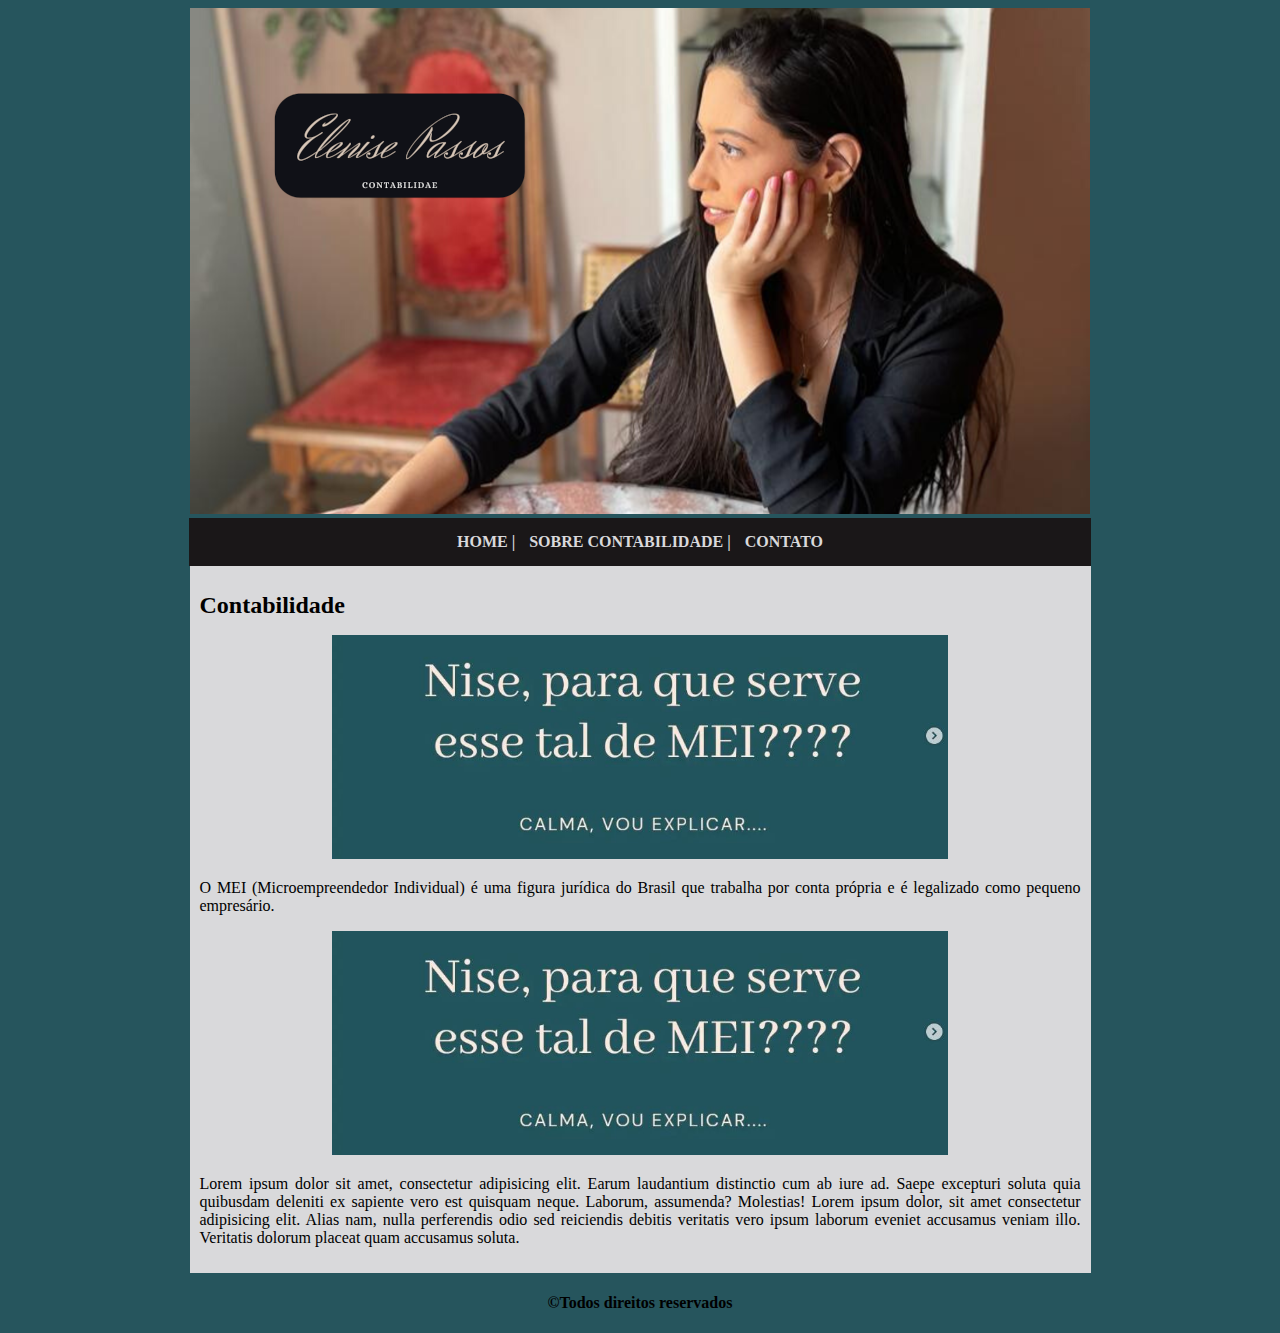
==== publicidade.html @ b3fce6f7 "update" ====
<!DOCTYPE html>
<html lang="pt-br">
<head>
    <meta charset="UTF-8">
    <meta http-equiv="X-UA-Compatible" content="IE=edge">
    <meta name="viewport" content="width=device-width, initial-scale=1.0">
    <link rel="stylesheet" href="style.css">
    <title>Publicidades</title>
</head>
<body>
    <div id="principal" class="centralizar">
        <img src="imagens/capa.png">
        <div id="menu">
            <a href="index.html">HOME |</a>
            <a href="publicidade.html">SOBRE CONTABILIDADE |</a>
            <a href="https://www.instagram.com/contabinise/" target="_blank">CONTATO</a>
        </div>

        <div id="conteudo">
            <h1>Contabilidade</h1>
            <div>
                <img src="imagens/foto.png">
                <p>
                    O MEI (Microempreendedor Individual) é uma figura jurídica do Brasil que trabalha por conta própria e é legalizado como pequeno empresário.
                </p>
            </div>
            <div>
                <img src="imagens/foto.png">
                <p>
                    Lorem ipsum dolor sit amet, consectetur adipisicing elit. Earum laudantium distinctio cum ab iure ad. Saepe excepturi soluta quia quibusdam deleniti ex sapiente vero est quisquam neque. Laborum, assumenda? Molestias! Lorem ipsum dolor, sit amet consectetur adipisicing elit. Alias nam, nulla perferendis odio sed reiciendis debitis veritatis vero ipsum laborum eveniet accusamus veniam illo. Veritatis dolorum placeat quam accusamus soluta.
                </p>
            </div>
        </div>
    </div>
    <div class="centralizar" id="rodape">
        <h4>&copy;Todos direitos reservados</h4>
    </div>
</body>
</html>
---- style.css ----
@import url('https://fonts.googleapis.com/css2?family=Arimo:ital,wght@0,400;0,500;0,600;0,700;1,400;1,500;1,600;1,700&display=swap');

:root {
    --color00: #1a1718;
    --color01: #D69D12;
    --color02: #26555D;
    --color03: #D9D9DB;
    --color04: #EFEFEF;
}

body {
    background: var(--color02);
    font-family: 16px 'Arimo', sans-serif;
}

#menu {
    min-width:300px;
    max-width: 872px;
    margin: auto;
    /* margin: 0px 302px; */
    background: var(--color00);
    padding: 15px;
}

a {
    color: var(--color03);
    text-decoration: none;
    padding: 5px;
    font-weight: bold;
}

#menu > a:hover {
    background: var(--color03);
    color: var(--color00);
}

#conteudo {
    min-width:300px;
    max-width: 881px;
    margin: auto;
    /* margin-left: 302px;
    width: 883px; */
    background: var(--color03);
    padding: 10px;
}

#conteudo > p > a {
    color: black;
}

.centralizar {
    text-align: center;
}

h1 {
    font-size: 1.5em;
    text-align: left;
}

p {
    text-align: justify;
}

#conteudo > div >img {
    width: 70%;
    position: relative;
    padding-right: 0px;
}

/* span, a {
    color: var(--color04);
    text-decoration: none;
}

a:hover {
    color: var(--color03);
}

h2, p {
    color: var(--color03);
}

.fotos > img {
    padding-left: 10px;
    width: 25%;
}

.fotos > p {
    text-align: right;
    font-size: 20px;
    margin-right: 202px;
    margin-top: -502px;
}

#direitos {
    color: var(--color00);
} */
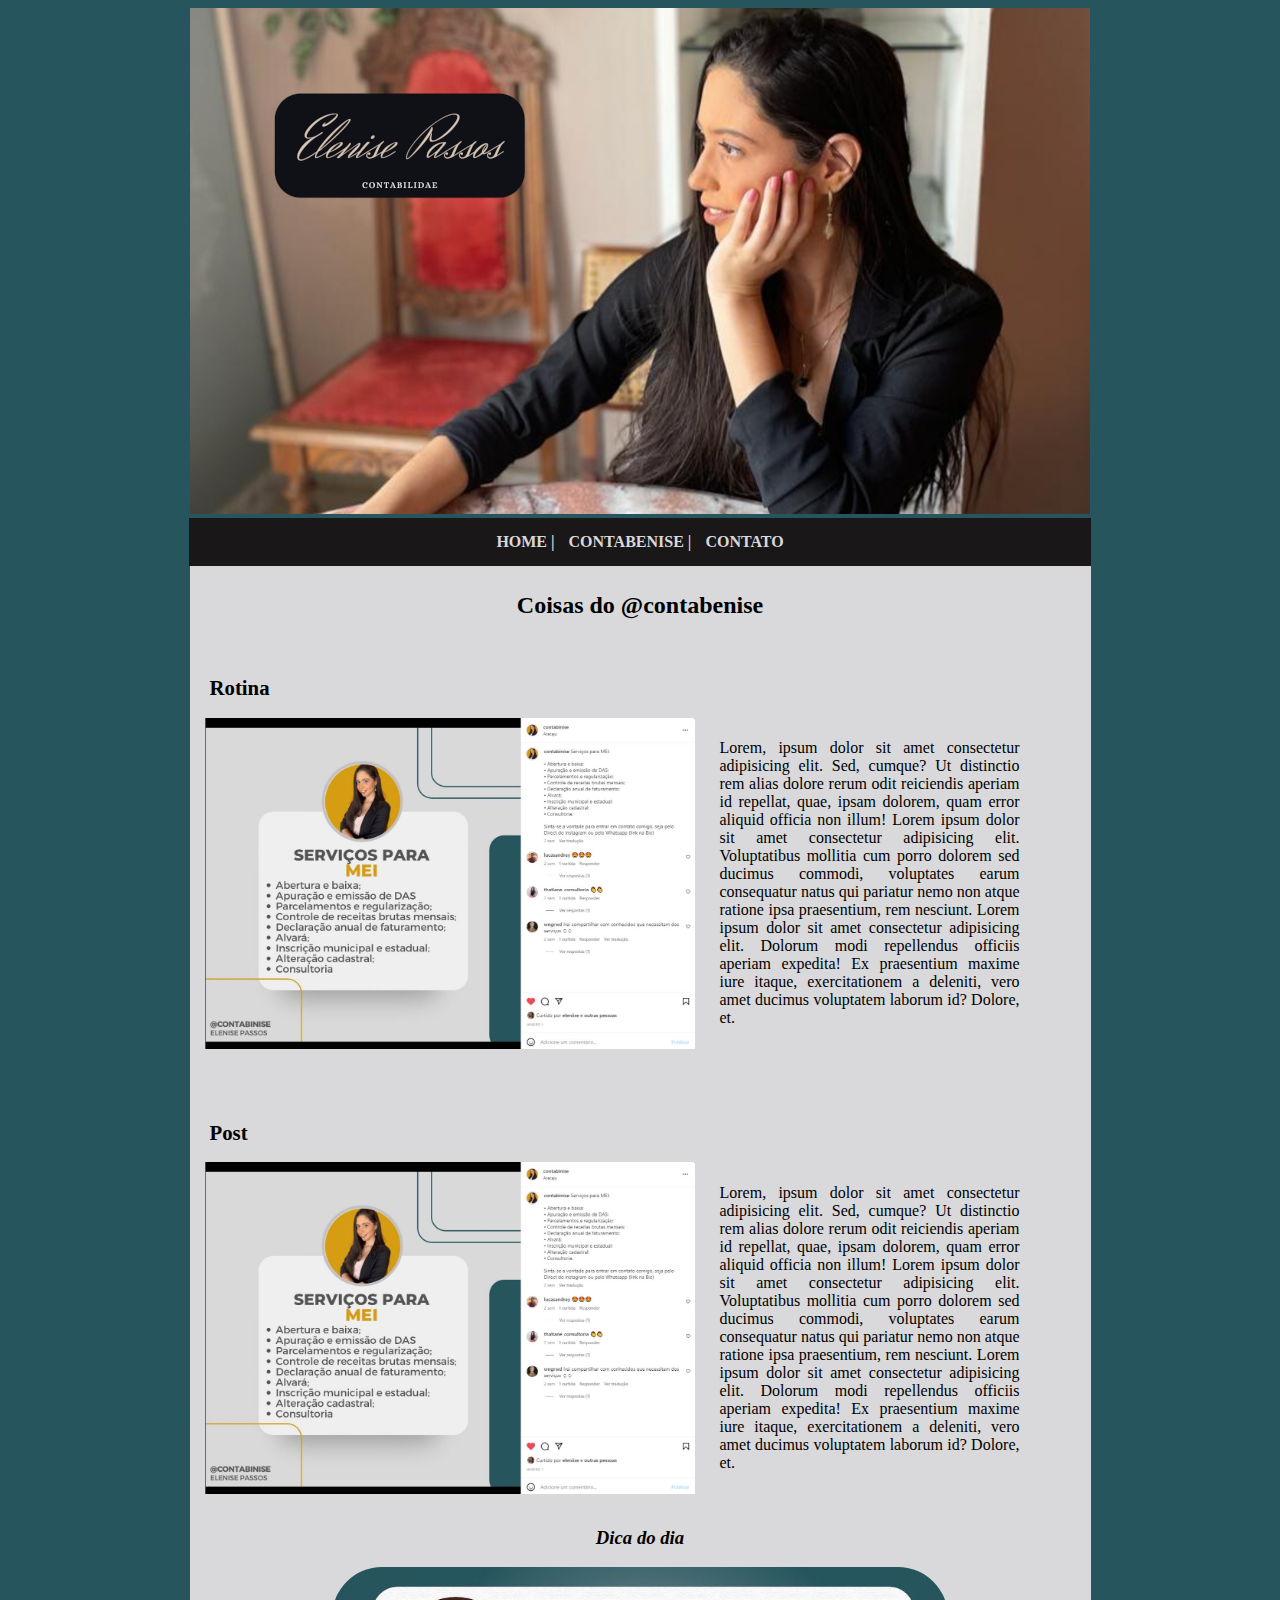
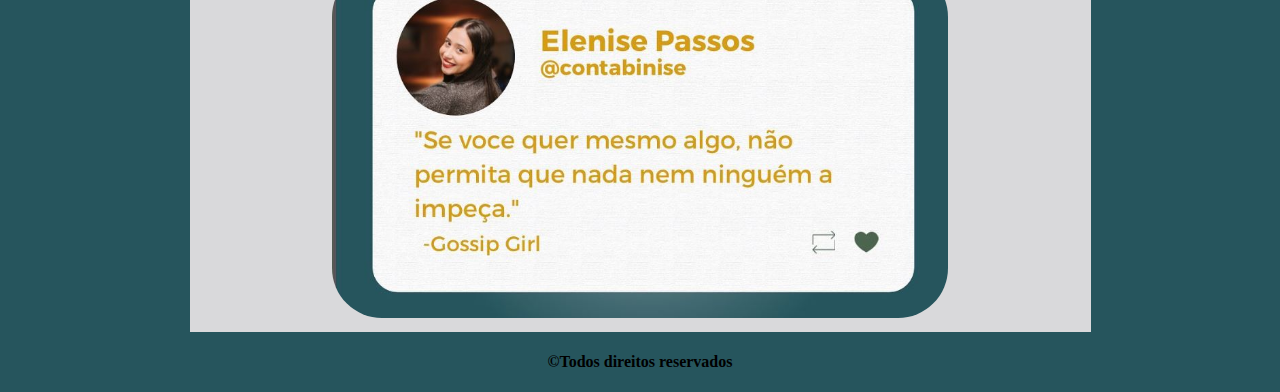
==== commit 51599fe6: "update" ====
--- a/publicidade.html
+++ b/publicidade.html
@@ -5,31 +5,43 @@
     <meta http-equiv="X-UA-Compatible" content="IE=edge">
     <meta name="viewport" content="width=device-width, initial-scale=1.0">
     <link rel="stylesheet" href="style.css">
-    <title>Publicidades</title>
+    <title>Contabenise</title>
 </head>
 <body>
     <div id="principal" class="centralizar">
         <img src="imagens/capa.png">
         <div id="menu">
             <a href="index.html">HOME |</a>
-            <a href="publicidade.html">SOBRE CONTABILIDADE |</a>
+            <a href="publicidade.html">CONTABENISE |</a>
             <a href="https://www.instagram.com/contabinise/" target="_blank">CONTATO</a>
         </div>
 
         <div id="conteudo">
-            <h1>Contabilidade</h1>
-            <div>
-                <img src="imagens/foto.png">
+            <h1 class="centralizar">Coisas do @contabenise</h1>
+            <h2>Rotina</h2>
+            <div id="foto-catabenise01"><img src="imagens/insta01.jpg"></div>
+            <div id="conteudo-contabenise">
                 <p>
-                    O MEI (Microempreendedor Individual) é uma figura jurídica do Brasil que trabalha por conta própria e é legalizado como pequeno empresário.
+                    Lorem, ipsum dolor sit amet consectetur adipisicing elit. Sed, cumque? Ut distinctio rem alias dolore rerum odit reiciendis aperiam id repellat, quae, ipsam dolorem, quam error aliquid officia non illum! Lorem ipsum dolor sit amet consectetur adipisicing elit. Voluptatibus mollitia cum porro dolorem sed ducimus commodi, voluptates earum consequatur natus qui pariatur nemo non atque ratione ipsa praesentium, rem nesciunt. Lorem ipsum dolor sit amet consectetur adipisicing elit. Dolorum modi repellendus officiis aperiam expedita! Ex praesentium maxime iure itaque, exercitationem a deleniti, vero amet ducimus voluptatem laborum id? Dolore, et.
                 </p>
             </div>
-            <div>
-                <img src="imagens/foto.png">
+        </div>
+        <div id="conteudo">
+            <h2>Post</h2>
+            <div id="foto-catabenise01"><img src="imagens/insta01.jpg"></div>
+            <div id="conteudo-contabenise">
                 <p>
-                    Lorem ipsum dolor sit amet, consectetur adipisicing elit. Earum laudantium distinctio cum ab iure ad. Saepe excepturi soluta quia quibusdam deleniti ex sapiente vero est quisquam neque. Laborum, assumenda? Molestias! Lorem ipsum dolor, sit amet consectetur adipisicing elit. Alias nam, nulla perferendis odio sed reiciendis debitis veritatis vero ipsum laborum eveniet accusamus veniam illo. Veritatis dolorum placeat quam accusamus soluta.
+                    Lorem, ipsum dolor sit amet consectetur adipisicing elit. Sed, cumque? Ut distinctio rem alias dolore rerum odit reiciendis aperiam id repellat, quae, ipsam dolorem, quam error aliquid officia non illum! Lorem ipsum dolor sit amet consectetur adipisicing elit. Voluptatibus mollitia cum porro dolorem sed ducimus commodi, voluptates earum consequatur natus qui pariatur nemo non atque ratione ipsa praesentium, rem nesciunt. Lorem ipsum dolor sit amet consectetur adipisicing elit. Dolorum modi repellendus officiis aperiam expedita! Ex praesentium maxime iure itaque, exercitationem a deleniti, vero amet ducimus voluptatem laborum id? Dolore, et.
                 </p>
             </div>
+            <div id="final">
+                <h3><em>Dica do dia</em></h3>
+                <img src="imagens/insta02.jpg" id="insta02">
+            </div>
+        </div>
+
+        
+
         </div>
     </div>
     <div class="centralizar" id="rodape">
--- a/style.css
+++ b/style.css
@@ -44,8 +44,13 @@
     padding: 10px;
 }
 
-#conteudo > p > a {
-    color: black;
+#conteudo-texto {
+    /* border: 2px solid red; */
+    width: 500px;
+}
+
+#conteudo > #conteudo-texto > p > a {
+    color: var(--color02);
 }
 
 .centralizar {
@@ -57,6 +62,13 @@
     text-align: left;
 }
 
+h2 {
+    padding-top: 40px;
+    font-size: 1.3em;
+    text-align: left;
+    margin-left: 10px;
+}
+
 p {
     text-align: justify;
 }
@@ -65,6 +77,34 @@
     width: 70%;
     position: relative;
     padding-right: 0px;
+}
+
+#foto05 {
+    /* border: 2px solid red; */
+    width: 300px;
+    margin: -290px 10px 10px 550px;
+    
+}
+
+#foto-catabenise01 {
+    /* border: 2px solid red; */
+    width: 700px;
+    margin-left: -100px;
+}
+
+#conteudo-contabenise {
+    /* border: 2px solid red; */
+    width: 300px;
+    margin: -330px 10px 10px 520px;
+}
+
+#insta02 {
+    width: 90%;
+    border-radius: 50px;
+}
+
+#final {
+    padding-top: 20px;
 }
 
 /* span, a {
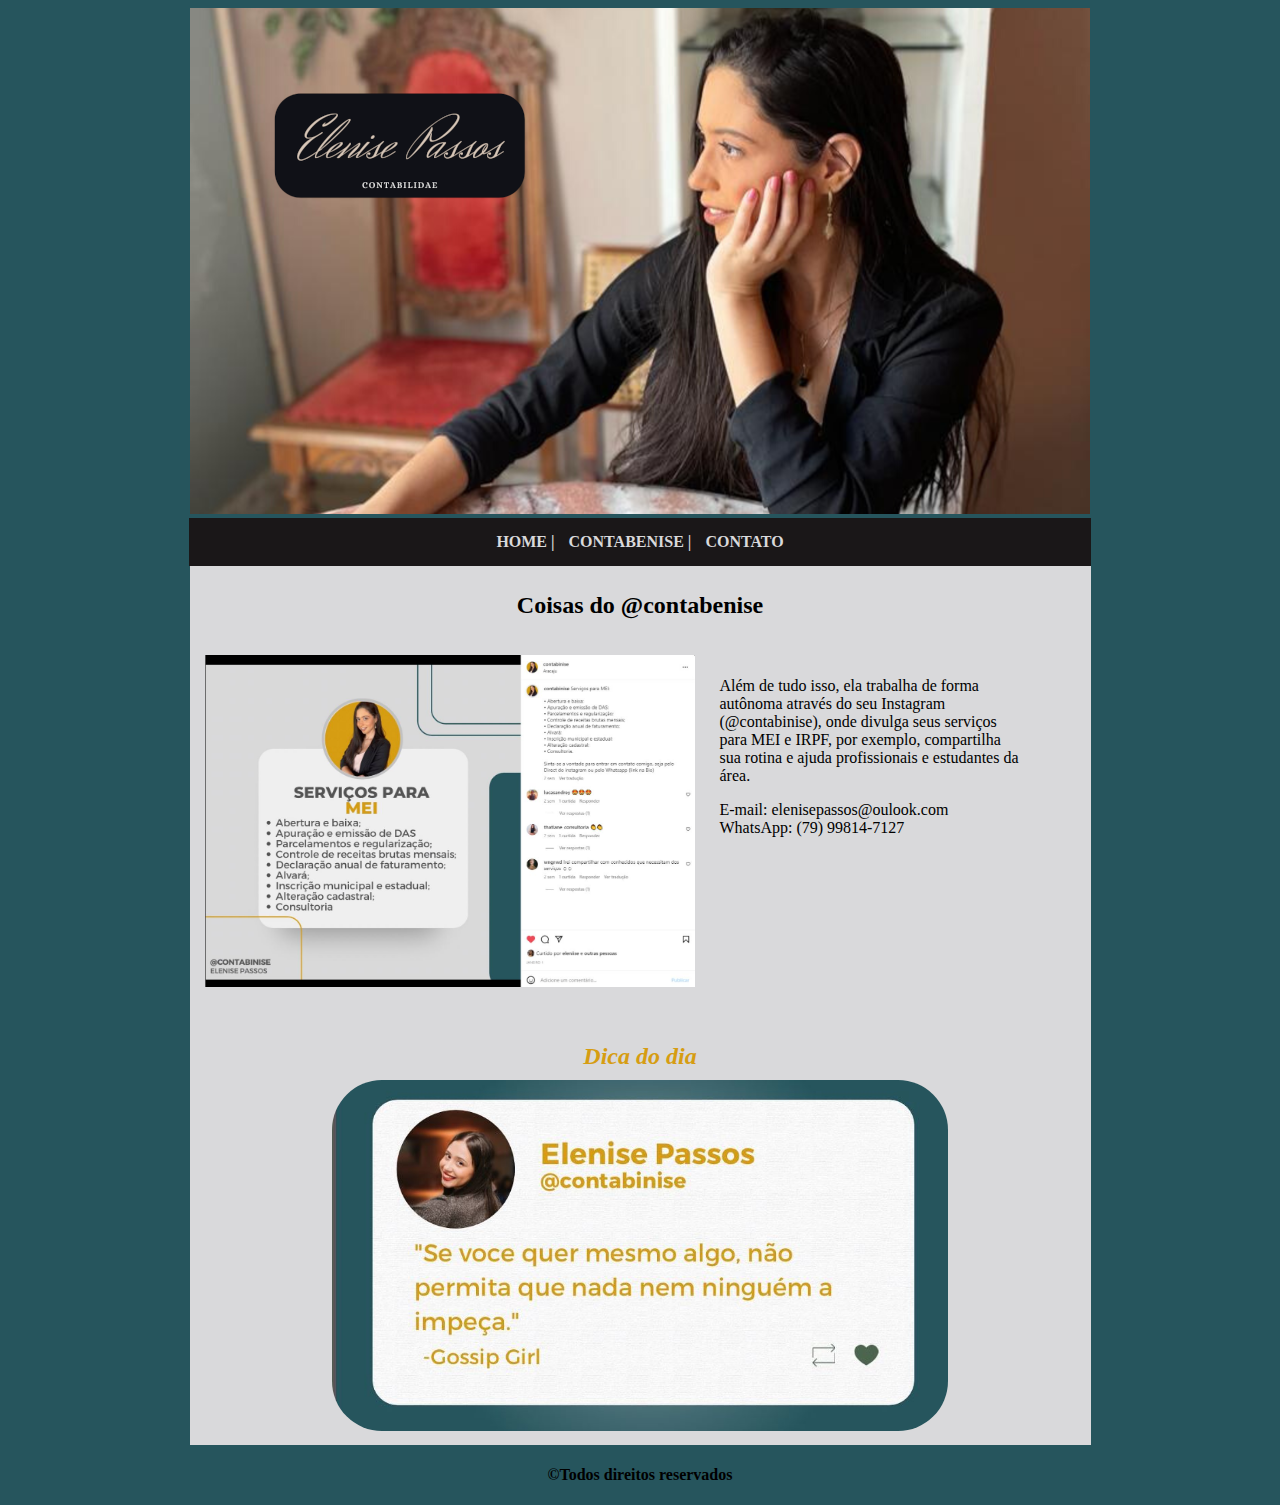
==== commit 2e99e177: "update" ====
--- a/publicidade.html
+++ b/publicidade.html
@@ -18,20 +18,14 @@
 
         <div id="conteudo">
             <h1 class="centralizar">Coisas do @contabenise</h1>
-            <h2>Rotina</h2>
             <div id="foto-catabenise01"><img src="imagens/insta01.jpg"></div>
             <div id="conteudo-contabenise">
                 <p>
-                    Lorem, ipsum dolor sit amet consectetur adipisicing elit. Sed, cumque? Ut distinctio rem alias dolore rerum odit reiciendis aperiam id repellat, quae, ipsam dolorem, quam error aliquid officia non illum! Lorem ipsum dolor sit amet consectetur adipisicing elit. Voluptatibus mollitia cum porro dolorem sed ducimus commodi, voluptates earum consequatur natus qui pariatur nemo non atque ratione ipsa praesentium, rem nesciunt. Lorem ipsum dolor sit amet consectetur adipisicing elit. Dolorum modi repellendus officiis aperiam expedita! Ex praesentium maxime iure itaque, exercitationem a deleniti, vero amet ducimus voluptatem laborum id? Dolore, et.
+                    Além de tudo isso, ela trabalha de forma autônoma através do seu Instagram (@contabinise), onde divulga seus serviços para MEI e IRPF, por exemplo, compartilha sua rotina e ajuda profissionais e estudantes da área.
                 </p>
-            </div>
-        </div>
-        <div id="conteudo">
-            <h2>Post</h2>
-            <div id="foto-catabenise01"><img src="imagens/insta01.jpg"></div>
-            <div id="conteudo-contabenise">
                 <p>
-                    Lorem, ipsum dolor sit amet consectetur adipisicing elit. Sed, cumque? Ut distinctio rem alias dolore rerum odit reiciendis aperiam id repellat, quae, ipsam dolorem, quam error aliquid officia non illum! Lorem ipsum dolor sit amet consectetur adipisicing elit. Voluptatibus mollitia cum porro dolorem sed ducimus commodi, voluptates earum consequatur natus qui pariatur nemo non atque ratione ipsa praesentium, rem nesciunt. Lorem ipsum dolor sit amet consectetur adipisicing elit. Dolorum modi repellendus officiis aperiam expedita! Ex praesentium maxime iure itaque, exercitationem a deleniti, vero amet ducimus voluptatem laborum id? Dolore, et.
+                    E-mail: elenisepassos@oulook.com
+                    WhatsApp:<i class="fa-brands fa-whatsapp"></i> (79) 99814-7127
                 </p>
             </div>
             <div id="final">
@@ -39,10 +33,6 @@
                 <img src="imagens/insta02.jpg" id="insta02">
             </div>
         </div>
-
-        
-
-        </div>
     </div>
     <div class="centralizar" id="rodape">
         <h4>&copy;Todos direitos reservados</h4>
--- a/style.css
+++ b/style.css
@@ -46,7 +46,13 @@
 
 #conteudo-texto {
     /* border: 2px solid red; */
-    width: 500px;
+    width: 600px;
+}
+
+#foto05 {
+    /* border: 2px solid red; */
+    width: 300px;
+    margin: -290px 10px 10px 590px;
 }
 
 #conteudo > #conteudo-texto > p > a {
@@ -69,8 +75,15 @@
     margin-left: 10px;
 }
 
+h3 {
+    /* border: 2px solid red; */
+    color: #D69D12;
+    margin: 180px;
+    font-size: 1.5em;
+}
+
 p {
-    text-align: justify;
+    text-align: left;
 }
 
 #conteudo > div >img {
@@ -79,17 +92,11 @@
     padding-right: 0px;
 }
 
-#foto05 {
-    /* border: 2px solid red; */
-    width: 300px;
-    margin: -290px 10px 10px 550px;
-    
-}
-
 #foto-catabenise01 {
     /* border: 2px solid red; */
     width: 700px;
     margin-left: -100px;
+    padding-top: 20px;
 }
 
 #conteudo-contabenise {
@@ -99,12 +106,14 @@
 }
 
 #insta02 {
+    /* border: 2px solid red; */
     width: 90%;
     border-radius: 50px;
+    margin-top: -170px;
 }
 
 #final {
-    padding-top: 20px;
+    padding-top: 10px;
 }
 
 /* span, a {
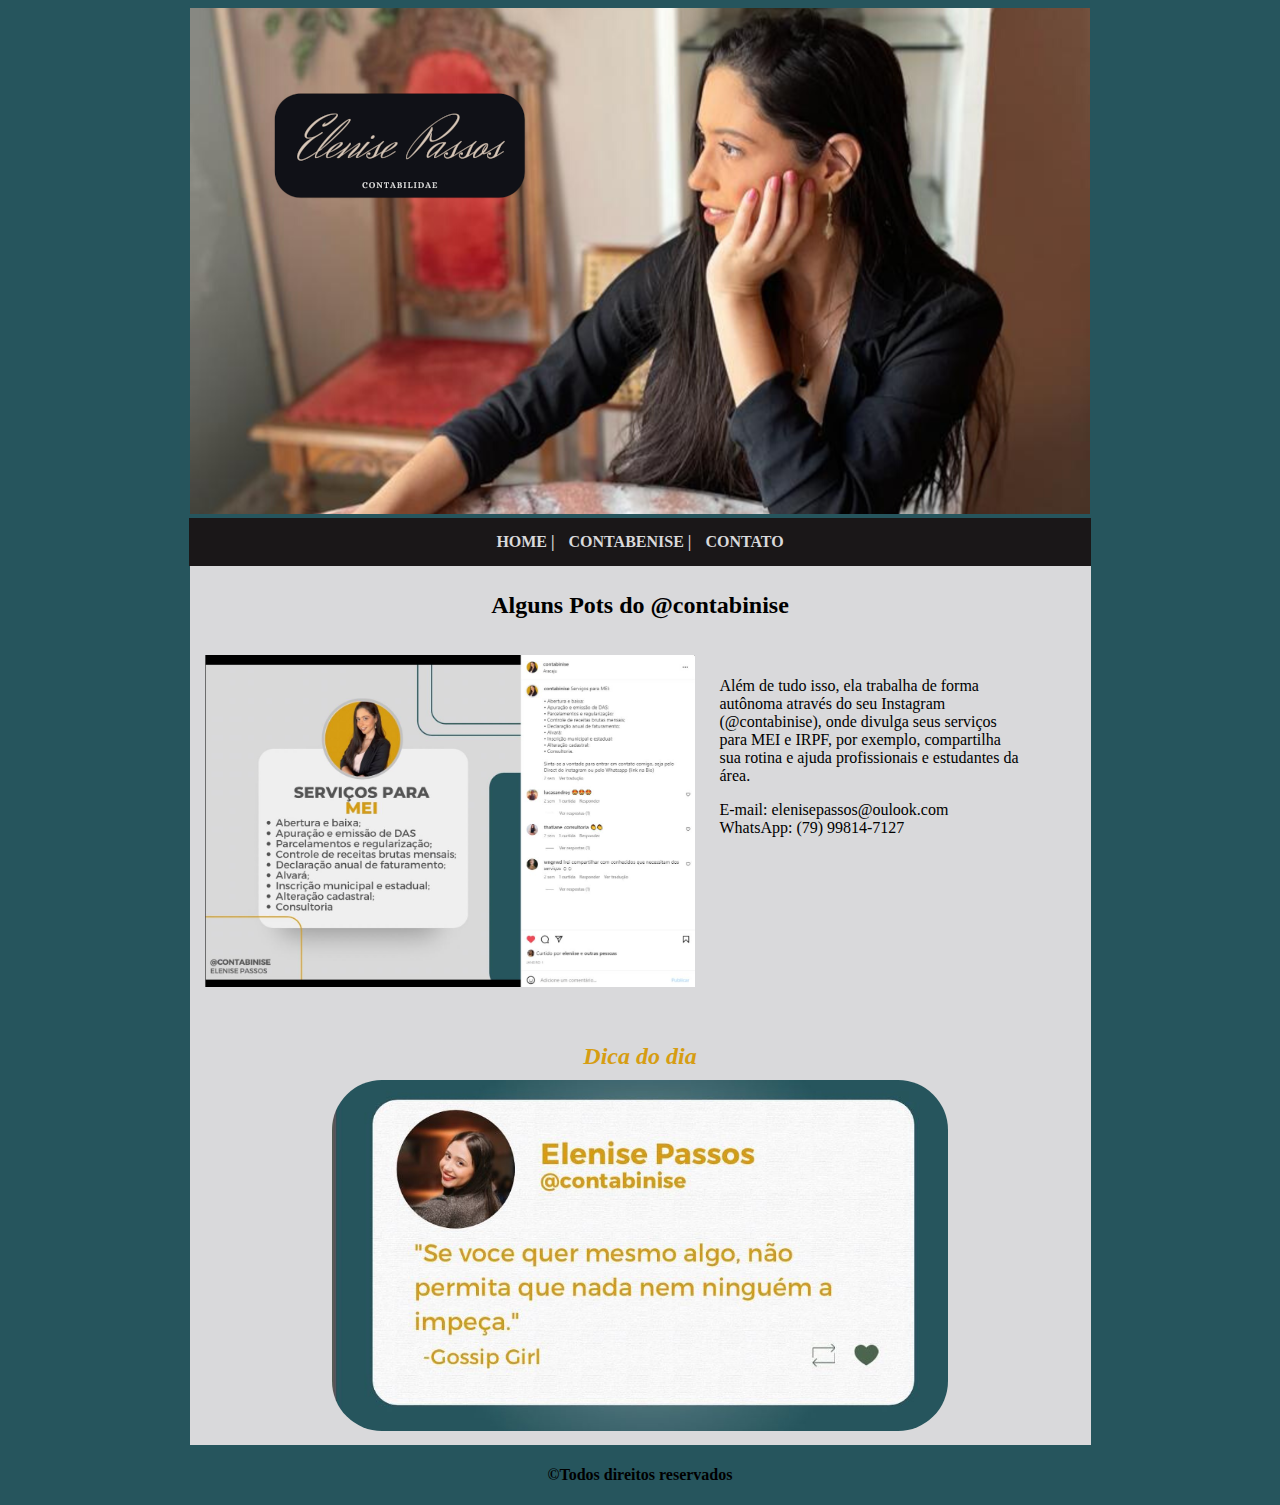
==== commit b39dc62a: "update" ====
--- a/publicidade.html
+++ b/publicidade.html
@@ -17,7 +17,7 @@
         </div>
 
         <div id="conteudo">
-            <h1 class="centralizar">Coisas do @contabenise</h1>
+            <h1 class="centralizar">Alguns Pots do @contabinise</h1>
             <div id="foto-catabenise01"><img src="imagens/insta01.jpg"></div>
             <div id="conteudo-contabenise">
                 <p>
